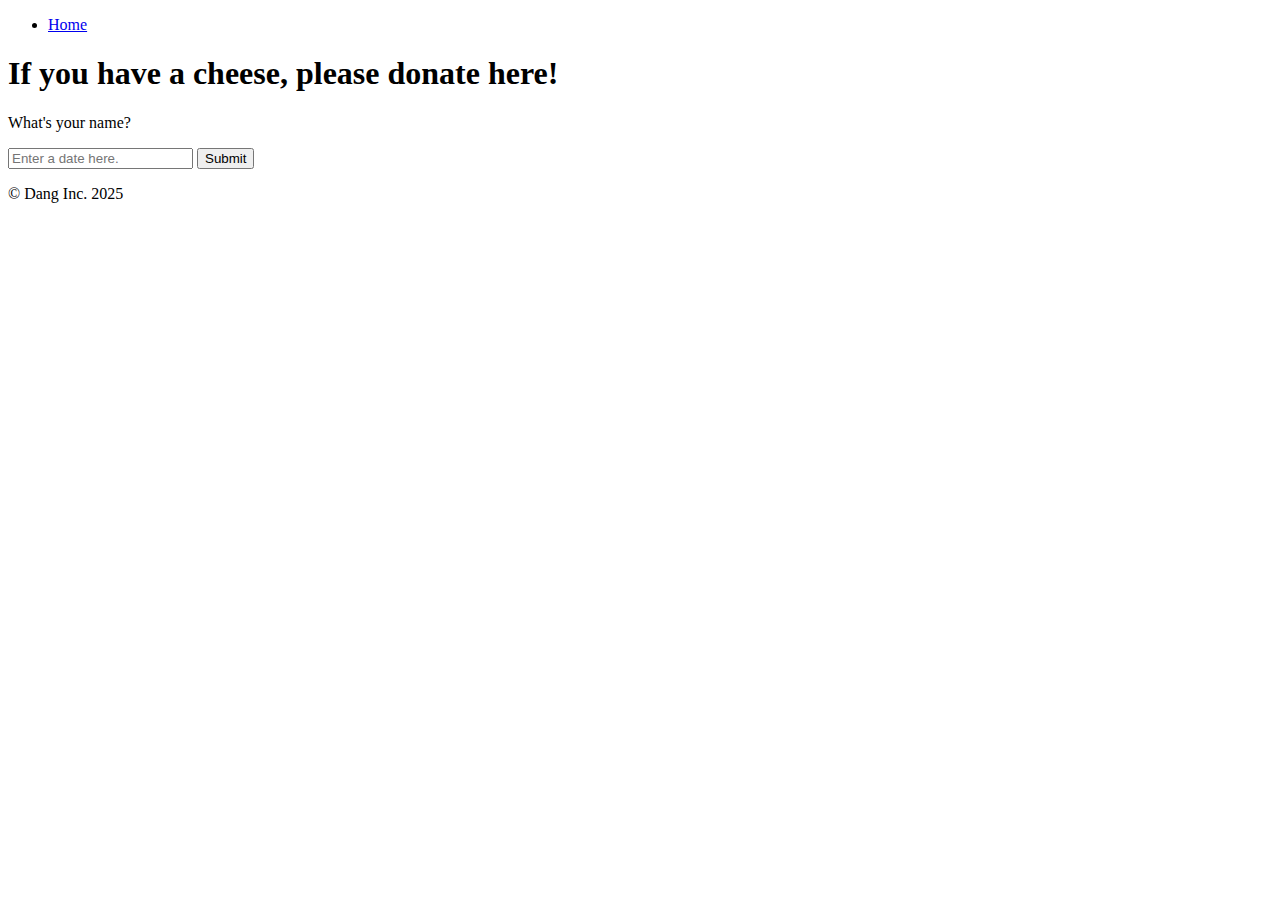
==== donateCheese.html @ 79ce8578 "Create donateCheese.html" ====
<!DOCTYPE html>

<html>
    <head>
        <title>Donate a Cheese today!</title>
        <link rel="stylesheet" href="styles.css" />
        <link rel="icon" href="images/cheeseLogo.webp" type="image/x-icon"/>
        <script type="text/javascript" src="donateCheese.js" defer></script>
    </head>

    <body>
        <!-- Add HTML markup elements for your web site below -->
        <header>
            <nav>
                <ul id = "subpageHeader">
                    <li><a href = "index.html">Home</a></li>
                </ul>
            </nav>
        </header>
        <main>
            <section class = "about">
                <div id = "donateCheeseName">
                <h1>If you have a cheese, please donate here!</h1>
                <p>What's your name?</p>
                <input id="donateCheeseNameInput" placeholder="Enter a date here.">
                <button id = "donateCheeseNameBtn">Submit</button>
                <p id="donateCheeseNameConfirm"></p>
                </div>


                <div id = "donateCheeseEntry" hidden>
                <h1>If you have a cheese, please donate here!</h1>
                <p>What's your cheese's name?</p>
                <input id="donateCheeseInput" placeholder="Enter your cheese's name here.">
                <button id = "donateCheeseBtn">Submit</button>
                </div>

                <div id = "donateCheeseFinal" hidden>
                <p id="donateCheeseConfirm"></p>
                <button id = "returnFirstPage">Donate another cheese</button>
                </div>
            </section>


        </main>
        <footer>
            <p id="copyright">&copy; Dang Inc. 2025</p>
        </footer>

    </body>
</html>
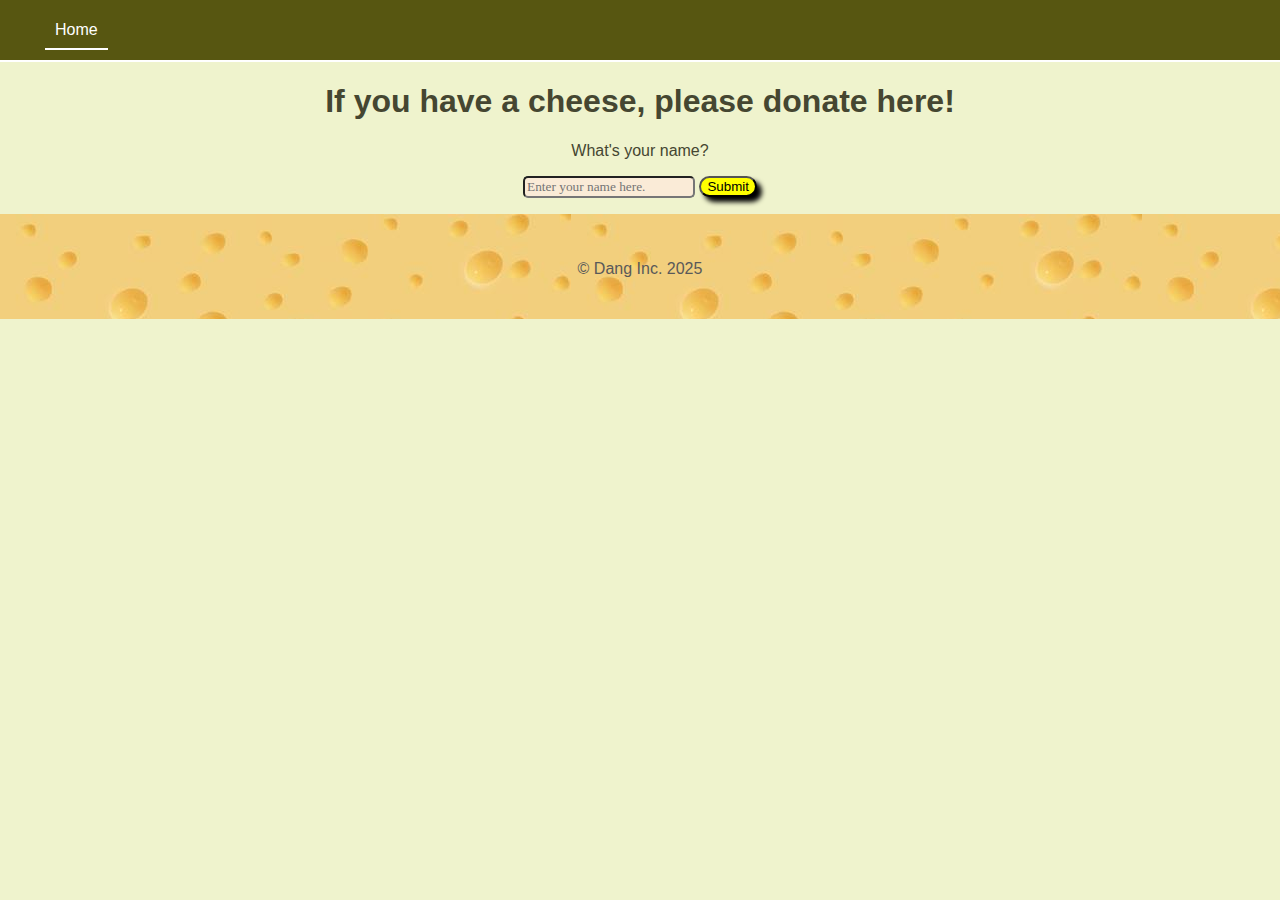
==== commit 49d82929: "Update donateCheese.html" ====
--- a/donateCheese.html
+++ b/donateCheese.html
@@ -22,7 +22,7 @@
                 <div id = "donateCheeseName">
                 <h1>If you have a cheese, please donate here!</h1>
                 <p>What's your name?</p>
-                <input id="donateCheeseNameInput" placeholder="Enter a date here.">
+                <input id="donateCheeseNameInput" placeholder="Enter your name here.">
                 <button id = "donateCheeseNameBtn">Submit</button>
                 <p id="donateCheeseNameConfirm"></p>
                 </div>
--- a/styles.css
+++ b/styles.css
@@ -0,0 +1,154 @@
+/* Add CSS styles for your web site here and use them in index.html. */
+
+body{
+    font-family:'Gill Sans', 'Gill Sans MT', Calibri, 'Trebuchet MS', sans-serif;
+    margin: 0;
+
+    padding: 0;
+
+    background-color: rgb(239, 243, 205);
+
+    color:rgb(69, 70, 49);
+}
+
+header, a{
+    background-color:rgb(87, 86, 17);
+
+    padding: 5px;
+
+    border-bottom: double white 2px;
+}
+
+nav #mainHeader{
+    display: flex;
+
+    justify-content: center;
+
+    align-items: center;
+
+    list-style-type: none;
+
+    gap: 20px;
+
+    flex-wrap: wrap;
+}
+
+#subpageHeader{
+    display: flex;
+
+    justify-content: left;
+
+    align-items: center;
+
+    list-style-type: none;
+
+    flex-wrap: wrap;   
+}
+
+nav ul li a {
+    color: white;
+    text-decoration: none;
+    padding: 10px;
+}
+
+nav ul li a:hover{
+    background-color:rgb(91, 143, 1);
+}
+
+nav ul li a:active{
+    background-color:rgb(255, 244, 127);
+}
+
+footer{
+    background-image: url("images/free-cheese-seamless-vector.jpg");
+
+    color: rgb(89,89,89);
+
+    padding: 20px;
+
+    text-align: center;
+
+    flex-direction: column;
+
+    display: flex;
+
+    justify-content: space-between;
+}
+
+input{
+    border-radius: 8px;
+}
+
+main{
+    text-align: center;
+}
+
+#copyright{
+    padding:5px;
+    padding-top: 10px;
+}
+
+.cheeseName{
+    background-color:white;
+    justify-content: center;
+    flex-wrap: wrap;
+    width: 1080px;
+    margin: 0 auto;
+    border-radius: 10px;
+    padding-left: 10px;
+    padding-right: 10px;
+    padding-bottom: 10px;
+}
+
+img{
+    width: 480px;
+    height: 270px;
+    border-radius: 10px;
+}
+
+#myPara{
+    color: red;
+}
+
+#receipt{
+    text-align: center;
+    padding: 0;
+}
+
+#cardPayment{
+    padding-top: 30px;
+    padding-bottom: 30px;
+    text-align:center;
+}
+
+#payCash{
+    border-radius:10px;
+    border-color: yellow;
+}
+
+button {
+    border-radius: 15px;
+    background-color:yellow;
+    font-family:'Segoe UI', Tahoma, Geneva, Verdana, sans-serif;
+    box-shadow: 5px 5px 5px;
+}
+
+button:hover {
+    border-radius: 15px;
+    background-color:rgb(255, 255, 111);
+    font-family:'Segoe UI', Tahoma, Geneva, Verdana, sans-serif;
+    box-shadow: 5px 5px 5px;
+}
+
+button:active {
+    border-radius: 15px;
+    background-color:rgb(255, 255, 197);
+    font-family:'Segoe UI', Tahoma, Geneva, Verdana, sans-serif;
+    box-shadow: 0px 0px 0px;
+}
+
+select, input{
+    border-radius: 5px;
+    background-color:antiquewhite;
+    font-family:'Times New Roman', Times, serif;
+}
